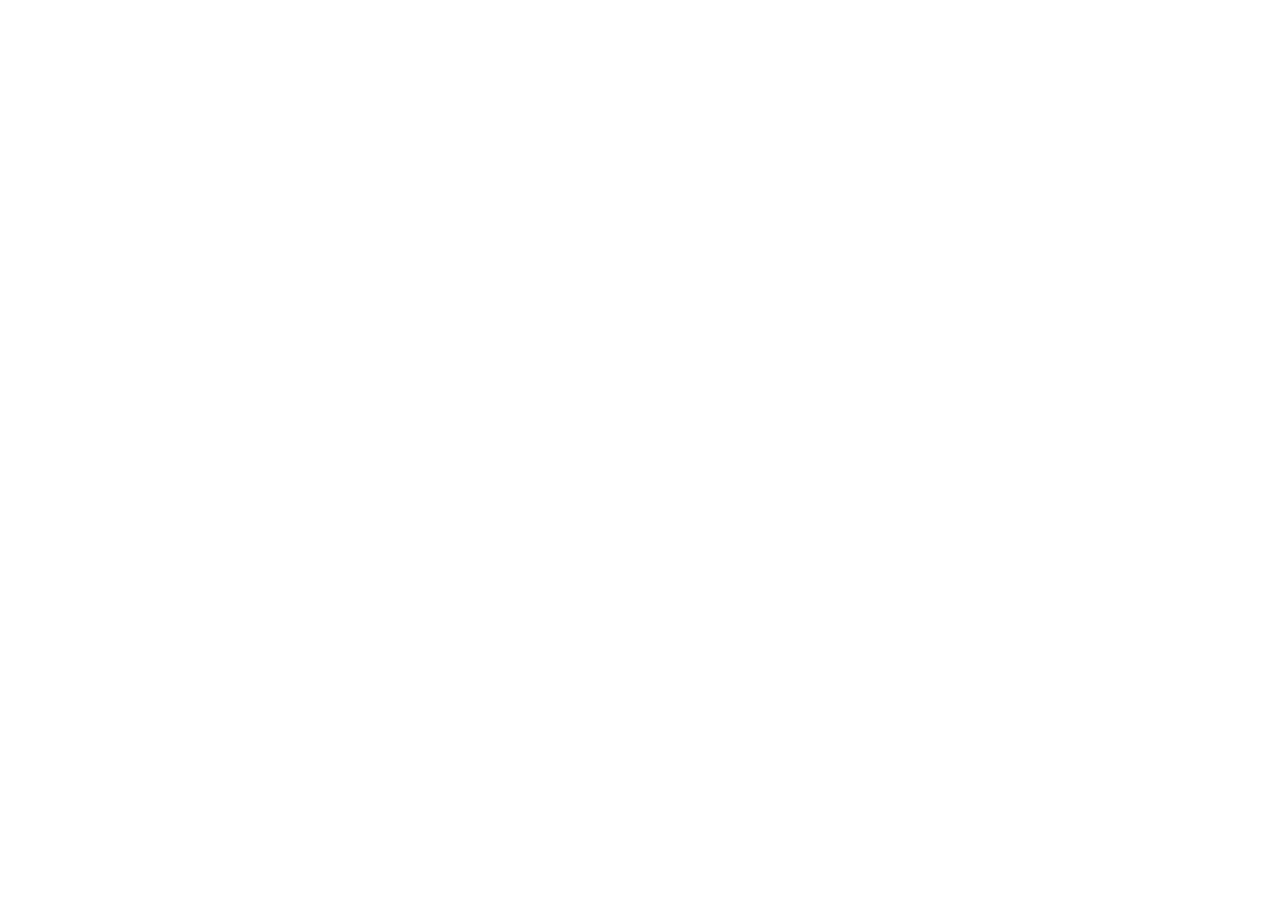
==== class_test/index.html @ dae853a4 "first" ====
<!DOCTYPE html>
<html lang="en">
<head>
    <meta charset="UTF-8">
    <meta name="viewport" content="width=device-width, initial-scale=1.0">
    <title>Class test - 1</title>
</head>
<body>
    
</body>
</html>
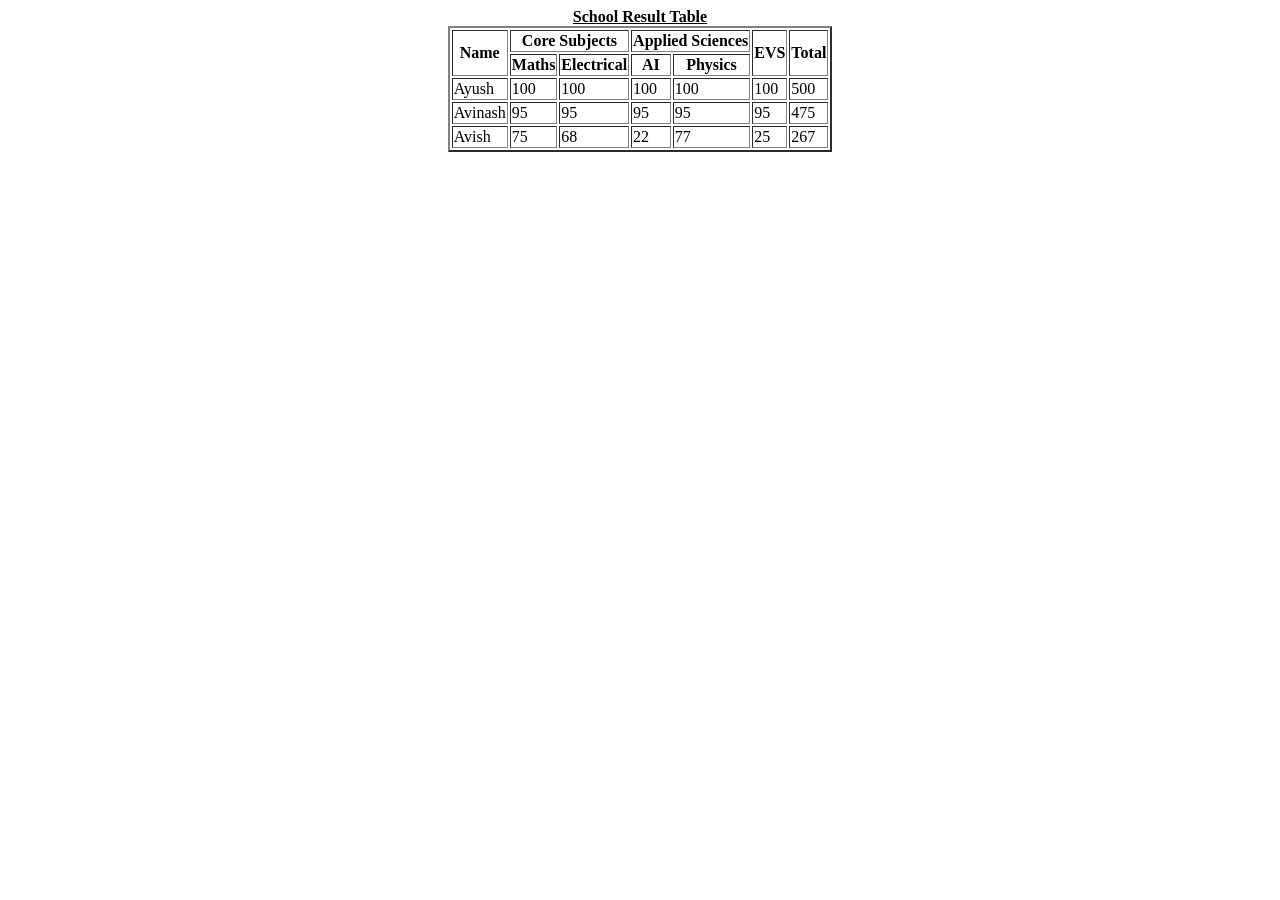
==== commit 5d60f81a: "class test 1" ====
--- a/class_test/index.html
+++ b/class_test/index.html
@@ -6,6 +6,50 @@
     <title>Class test - 1</title>
 </head>
 <body>
-    
+    <div class="table-container">
+        <table align = "center" border = "2">
+            <caption><b><u>School Result Table</u></b></caption>
+            <tr>
+                <th rowspan="2">Name</th>
+                <th colspan="2">Core Subjects</th>
+                <th colspan="2">Applied Sciences</th>
+                <th rowspan="2">EVS</th>
+                <th rowspan="2">Total</th>
+            </tr>
+            <tr>
+                <th>Maths</th>
+                <th>Electrical</th>
+                <th>AI</th>
+                <th>Physics</th>
+            </tr>
+            <tr>
+                <td>Ayush</td>
+                <td>100</td>
+                <td>100</td>
+                <td>100</td>
+                <td>100</td>
+                <td>100</td>
+                <td>500</td>
+            </tr>
+            <tr>
+                <td>Avinash</td>
+                <td>95</td>
+                <td>95</td>
+                <td>95</td>
+                <td>95</td>
+                <td>95</td>
+                <td>475</td>
+            </tr>
+            <tr>
+                <td>Avish</td>
+                <td>75</td>
+                <td>68</td>
+                <td>22</td>
+                <td>77</td>
+                <td>25</td>
+                <td>267</td>
+            </tr>
+        </table>
+    </div>
 </body>
 </html>
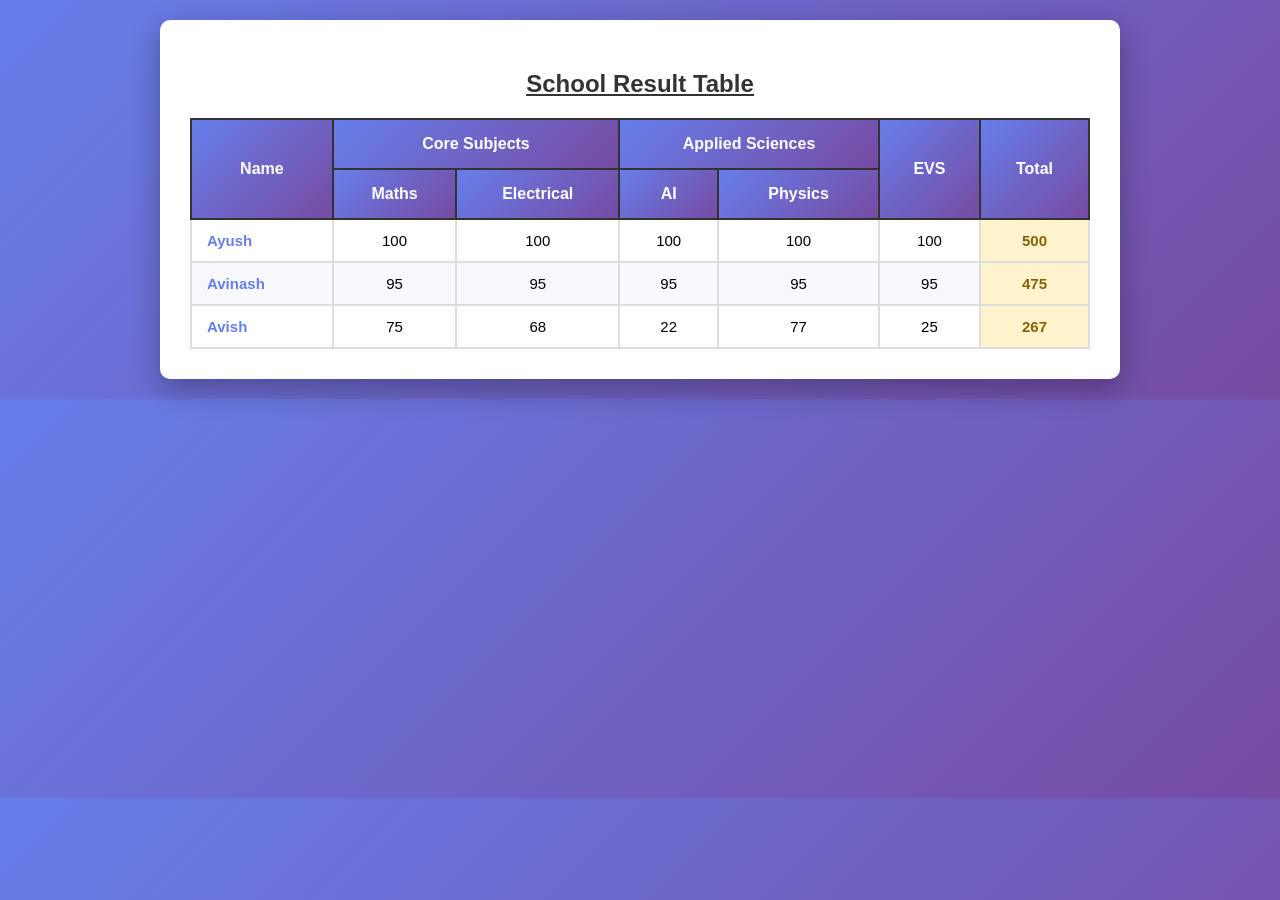
==== commit 2e2218fa: "added css" ====
--- a/class_test/index.html
+++ b/class_test/index.html
@@ -4,10 +4,69 @@
     <meta charset="UTF-8">
     <meta name="viewport" content="width=device-width, initial-scale=1.0">
     <title>Class test - 1</title>
+    <style>
+        body {
+            font-family: 'Segoe UI', Tahoma, Geneva, Verdana, sans-serif;
+            background: linear-gradient(135deg, #667eea 0%, #764ba2 100%);
+            padding: 20px;
+            margin: 0;
+        }
+        .table-container {
+            max-width: 900px;
+            margin: 0 auto;
+            background: white;
+            padding: 30px;
+            border-radius: 10px;
+            box-shadow: 0 10px 30px rgba(0, 0, 0, 0.3);
+        }
+        table {
+            width: 100%;
+            border-collapse: collapse;
+            margin-top: 20px;
+        }
+        caption {
+            font-size: 24px;
+            font-weight: bold;
+            color: #333;
+            margin-bottom: 20px;
+            text-decoration: underline;
+        }
+        th {
+            background: linear-gradient(135deg, #667eea 0%, #764ba2 100%);
+            color: white;
+            padding: 15px;
+            text-align: center;
+            font-weight: 600;
+            border: 2px solid #333;
+        }
+        td {
+            padding: 12px 15px;
+            border: 2px solid #ddd;
+            text-align: center;
+            font-size: 15px;
+        }
+        td:first-child {
+            font-weight: 600;
+            color: #667eea;
+            text-align: left;
+        }
+        tr:nth-child(even) {
+            background-color: #f8f9ff;
+        }
+        tr:hover {
+            background-color: #e8ecff;
+            transition: background-color 0.3s ease;
+        }
+        .total {
+            font-weight: bold;
+            background-color: #fff3cd;
+            color: #856404;
+        }
+    </style>
 </head>
 <body>
     <div class="table-container">
-        <table align = "center" border = "2">
+        <table>
             <caption><b><u>School Result Table</u></b></caption>
             <tr>
                 <th rowspan="2">Name</th>
@@ -29,7 +88,7 @@
                 <td>100</td>
                 <td>100</td>
                 <td>100</td>
-                <td>500</td>
+                <td class="total">500</td>
             </tr>
             <tr>
                 <td>Avinash</td>
@@ -38,7 +97,7 @@
                 <td>95</td>
                 <td>95</td>
                 <td>95</td>
-                <td>475</td>
+                <td class="total">475</td>
             </tr>
             <tr>
                 <td>Avish</td>
@@ -47,7 +106,7 @@
                 <td>22</td>
                 <td>77</td>
                 <td>25</td>
-                <td>267</td>
+                <td class="total">267</td>
             </tr>
         </table>
     </div>
